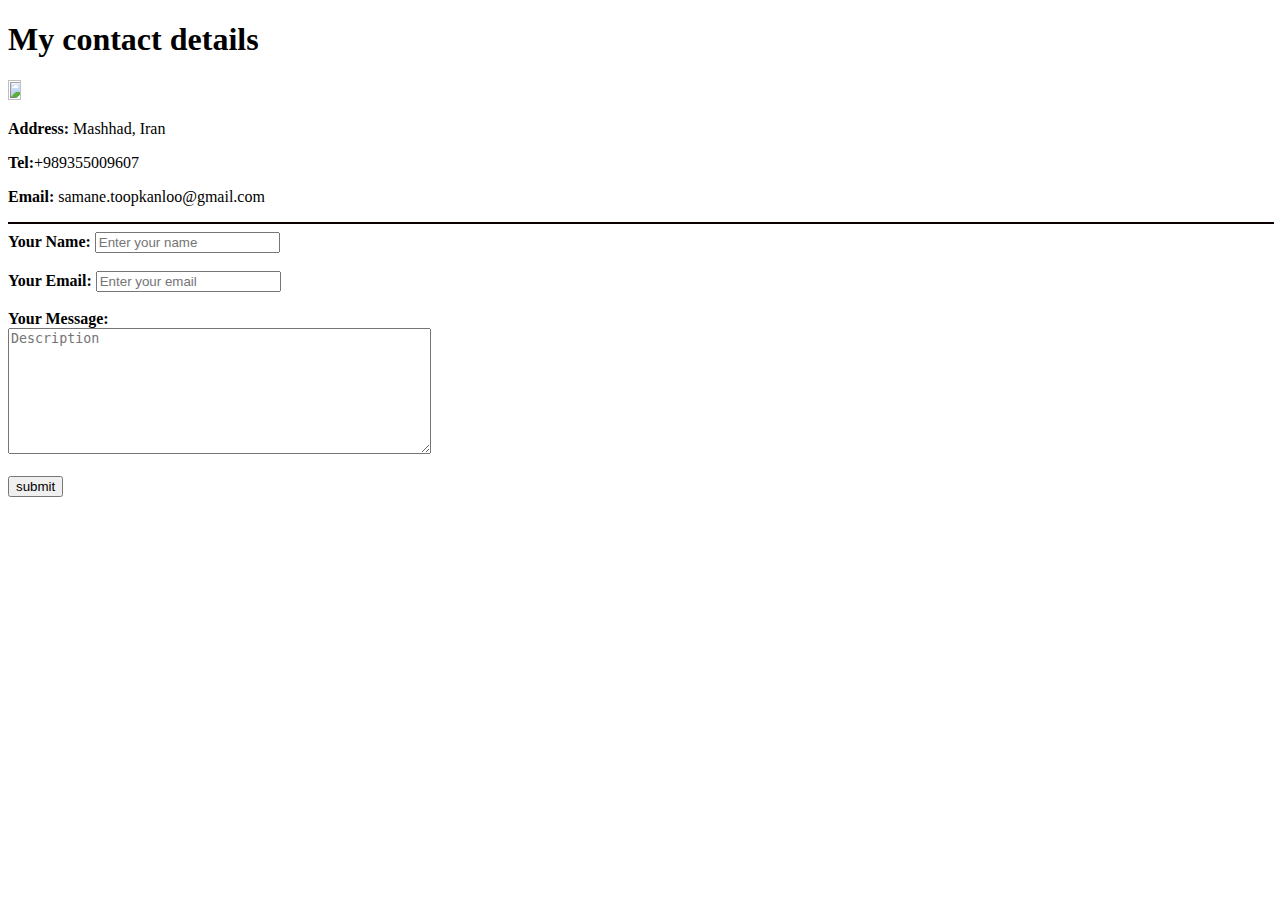
==== My contact.html @ a81751d9 "Add files via upload" ====
<!DOCTYPE html>
<html lang="en" dir="ltr">

<head>
  <meta charset="utf-8">
  <title>My Contact</title>
</head>

<body>
  <h1>My contact details</h1>
<img src="image/home.png" width="10%" height="10%" alt="">   <p><strong>Address: </strong> Mashhad, Iran </p>
  <p><strong>Tel:</strong>+989355009607</p>
  <p><strong>Email:</strong> samane.toopkanloo@gmail.com </p>
  <hr color="gary" siz="7px" width="100%" align="left">
  <form action="mailto:samane.toopkanloo@gmail.com" method="post" target="_blank" enctype="text/plain">
    <label><strong>Your Name:</strong></label>
    <input type="text" placeholder="Enter your name" name="yourName" value="">
    <br><br>
    <label> <strong>Your Email:</strong></label>
    <input type="email" placeholder="Enter your email" name="YourEmail" value="">
    <br><br>
    <label><strong>Your Message:</strong></label>
    <br>
    <textarea name="YourMessage" placeholder="Description" rows="8" cols="50"></textarea>
    <br><br>
    <input type="submit" name="" value="submit">

  </form>
</body>

</html>
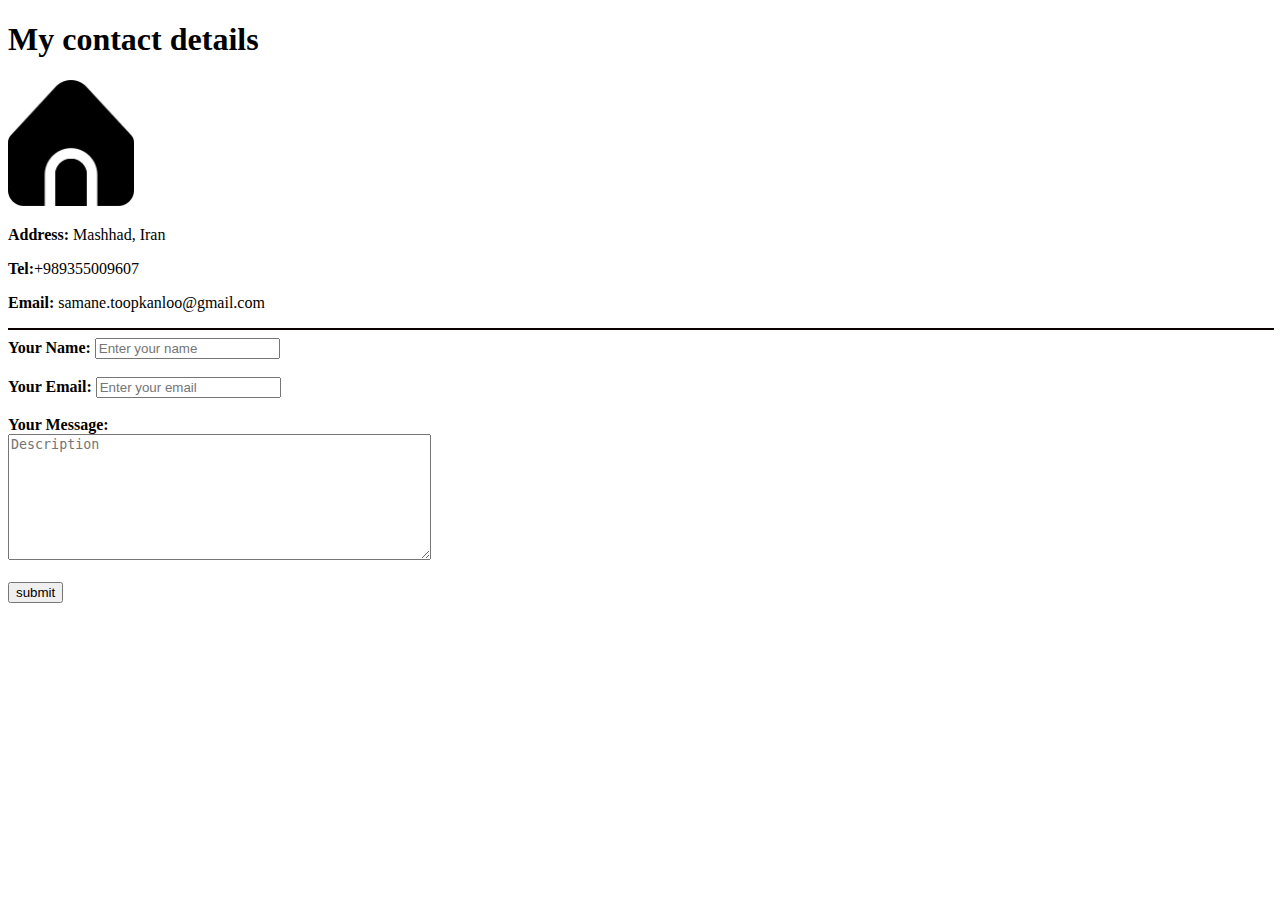
==== commit 361fd4f0: "Update My contact.html" ====
--- a/My contact.html
+++ b/My contact.html
@@ -8,7 +8,7 @@
 
 <body>
   <h1>My contact details</h1>
-<img src="image/home.png" width="10%" height="10%" alt="">   <p><strong>Address: </strong> Mashhad, Iran </p>
+<img src="picProfile/home.png" width="10%" height="10%" alt="">   <p><strong>Address: </strong> Mashhad, Iran </p>
   <p><strong>Tel:</strong>+989355009607</p>
   <p><strong>Email:</strong> samane.toopkanloo@gmail.com </p>
   <hr color="gary" siz="7px" width="100%" align="left">
